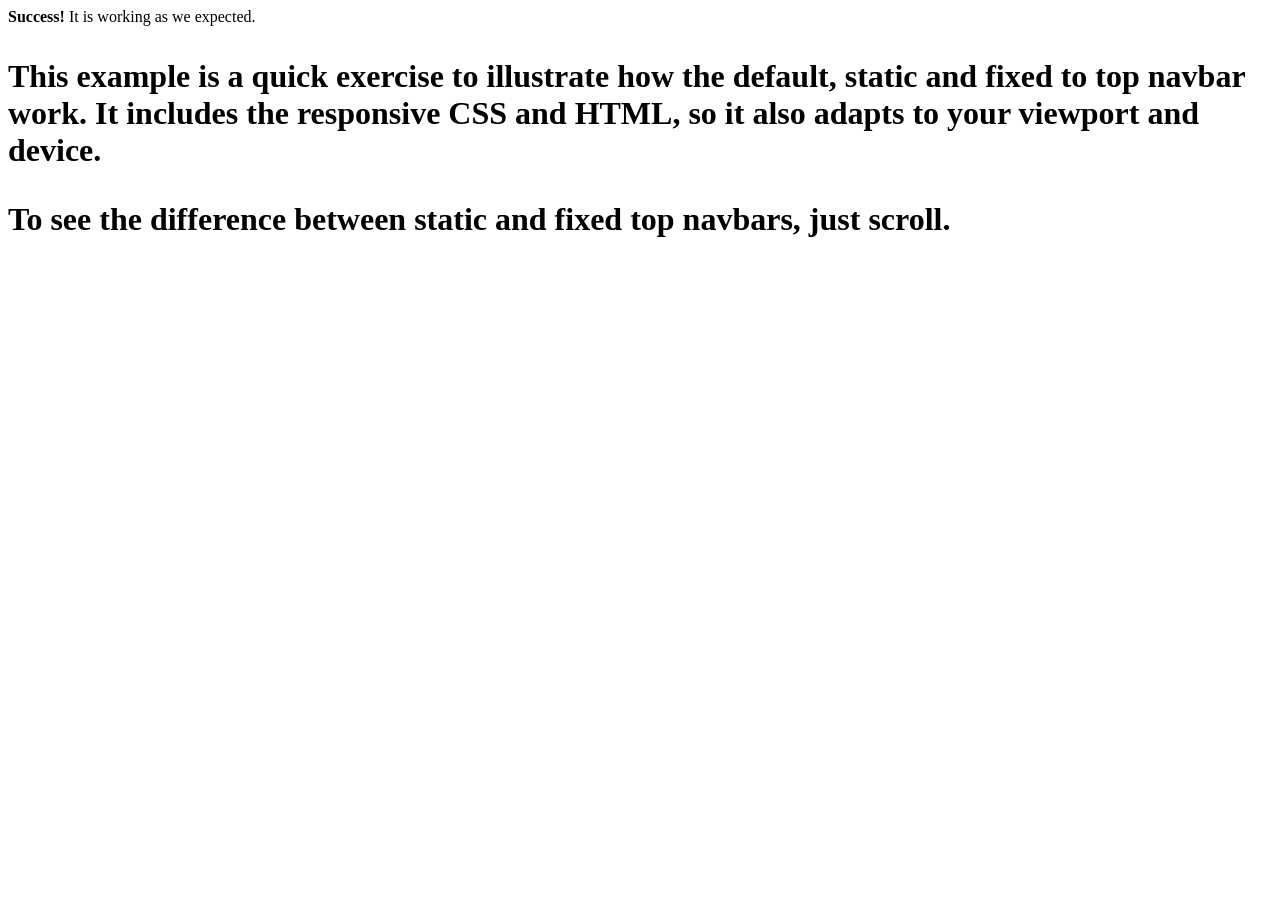
==== src/main/resources/templates/views/home/index.html @ 763150d6 "first commit" ====
<!DOCTYPE html>
<html>
<head th:replace="fragments/head :: head"></head>
<body>

<div th:replace="fragments/header :: header"></div>

<div class="container">

    <div class="alert alert-success" role="alert">
        <strong>Success!</strong> It is working as we expected.
    </div>

    <!-- Main component for a primary marketing message or call to action -->
    <div class="jumbotron">
        <h1 th:text="${title}" />
        <p>This example is a quick exercise to illustrate how the default, static and fixed to top navbar work. It includes the responsive CSS and HTML, so it also adapts to your viewport and device.</p>
        <p>To see the difference between static and fixed top navbars, just scroll.</p>
    </div>

</div> <!-- /container -->

<footer class="footer">
    <div th:replace="fragments/footer :: footer"></div>
</footer>

</body>
</html>
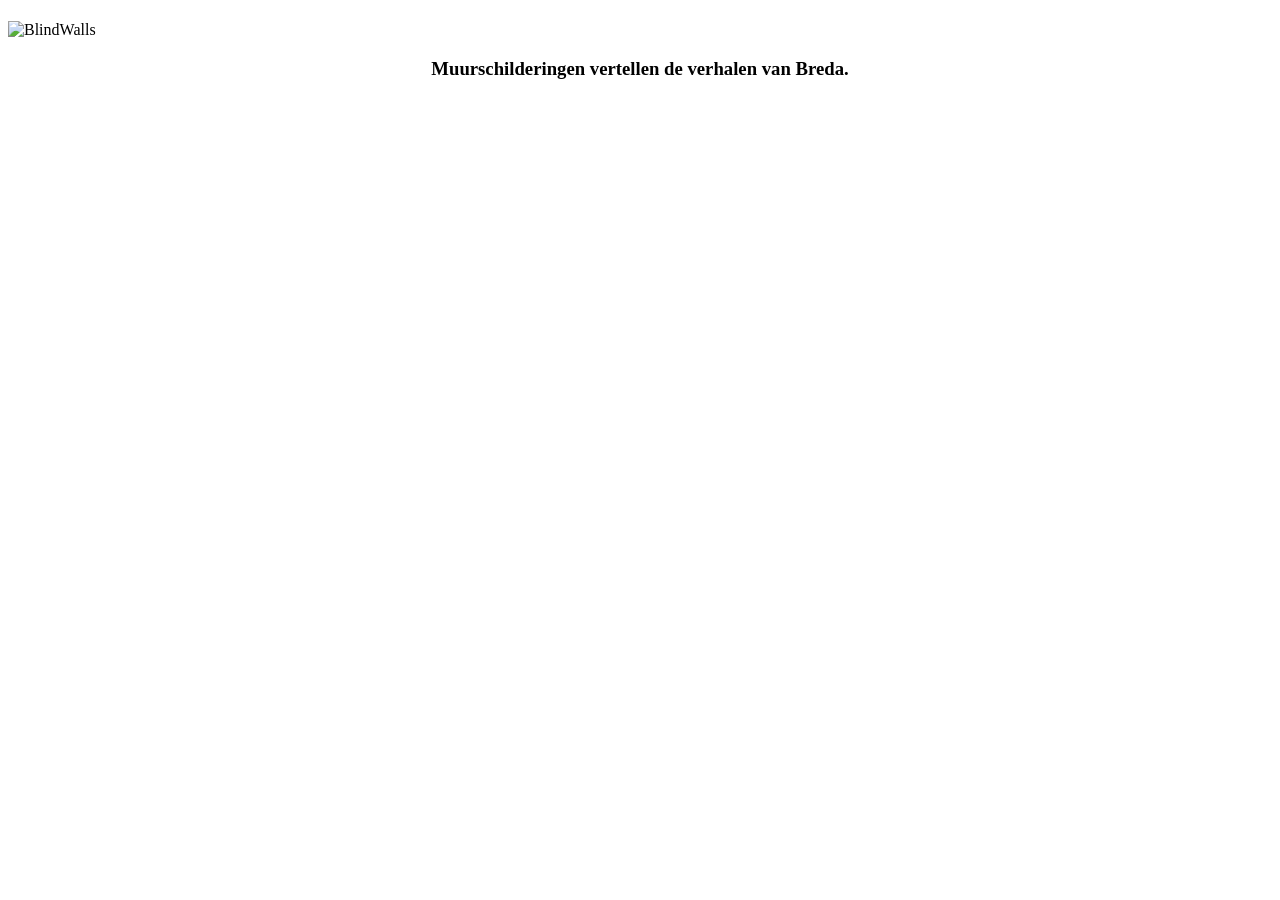
==== commit 51a2b72b: "taal + uiterlijk" ====
--- a/src/main/resources/templates/views/home/index.html
+++ b/src/main/resources/templates/views/home/index.html
@@ -7,15 +7,15 @@
 
 <div class="container">
 
-    <div class="alert alert-success" role="alert">
+    <!--<div class="alert alert-success" role="alert">
         <strong>Success!</strong> It is working as we expected.
-    </div>
+    </div>-->
 
     <!-- Main component for a primary marketing message or call to action -->
     <div class="jumbotron">
-        <h1 th:text="${title}" />
-        <p>This example is a quick exercise to illustrate how the default, static and fixed to top navbar work. It includes the responsive CSS and HTML, so it also adapts to your viewport and device.</p>
-        <p>To see the difference between static and fixed top navbars, just scroll.</p>
+        <center><h1 th:text="BlindWalls" /></center>
+        <img src="https://blindwalls.gallery/wp-content/uploads/2015/08/2_BWG_Web_Image_NL.jpg" alt="BlindWalls" height="600" width="1000"/>
+        <h3><center>Muurschilderingen vertellen de verhalen van Breda.</center></h3>
     </div>
 
 </div> <!-- /container -->
